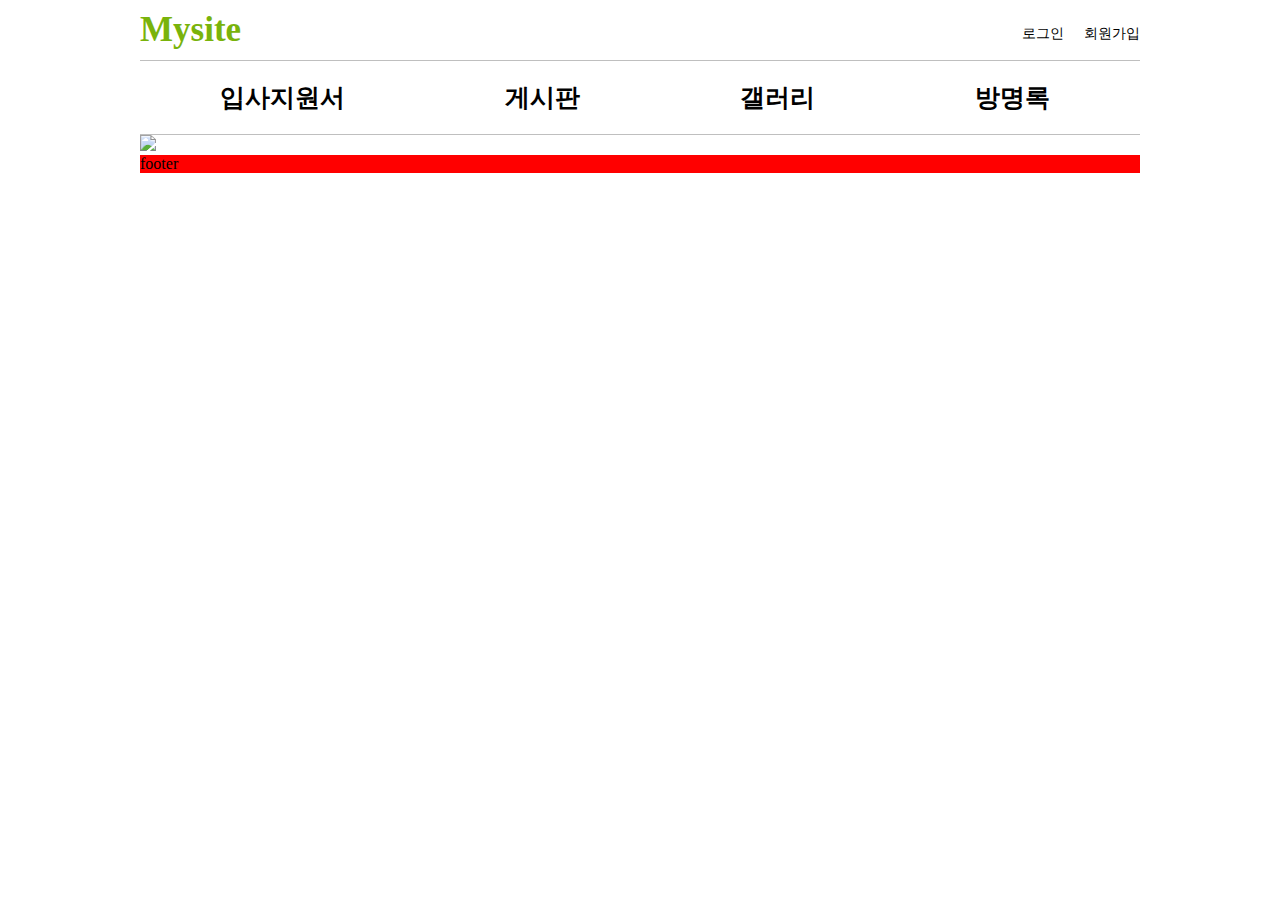
==== index.html @ 52c6e7ef "2022-04-10 index-nav 16:37" ====
<!DOCTYPE html>

<html lang="ko">
 <head>
<meta charset="UTF-8">
<title>Insert title here</title>
<link rel="stylesheet" href="./mysite.css"
</head>

<body>
<div id="wrap">
	<div id="header" class="clearfix">
		<h1>
			Mysite
		</h1>
		
		<ul class="clearfix">
			<li><a href="">로그인</a></li>
			<li><a href="">회원가입</a></li>
		</ul>
	</div>      
	
	<div id="nav" class="clearfix">
		<ul>
			<li>입사지원서</li>
			<li>게시판</li>
			<li>갤러리</li>
			<li>방명록</li>
		</ul>
	</div>     
	
	<div id="contents">	
		<img src="../img/jung.jpg">
	</div>     
	
	<div id="footer">
		footer
	</div>     
</div>
</body>
    
</html>
---- mysite.css ----
@charset "UTF-8";
/**************************** 초기화 ********************************/
/* 여백 초기화 */
html, body, div, span, applet, object, iframe,
h1, h2, h3, h4, h5, h6, p, blockquote, pre,
a, abbr, acronym, address, big, cite, code,
del, dfn, em, img, ins, kbd, q, s, samp,
small, strike, strong, sub, sup, tt, var,
b, u, i, center,
dl, dt, dd, ol, ul, li,
fieldset, form, label, legend,
table, caption, tbody, tfoot, thead, tr, th, td,
article, aside, canvas, details, embed, 
figure, figcaption, footer, header, hgroup, 
menu, nav, output, ruby, section, summary,
time, mark, audio, video {margin: 0px; padding: 0px;}

/* 리스트 초기화 */
ul, ol {list-style-type: none;}

/* 링크 초기화 */
a:link    {color: #000000; text-decoration: none;}     /* 방문전 링크일때 자홍색 선없음 */
a:visited {color: #000000; text-decoration: none;}      /* 방문했던 링크일때 회색 위에선*/
a:hover   {color: #000000; text-decoration: none;}   /* 마우스오버일때 파란색 아래선 */
a:active  {color: #000000; text-decoration: none;} /* 클릭했을때 빨간색 중앙선*/ 

/* clearfix */
.clearfix{*zoom:1;}
.clearfix:before, .clearfix:after {display: block; content: ""; line-height: 0;}
.clearfix:after {clear: both;}

/****************** 레이아웃 ***********************/
#wrap {
	margin: 0px auto;
	width: 1000px;
}

#wrap > #header {
	padding: 10px 0px 10px 0px;
	border-bottom: 1px solid #bfbfbf;
}

#wrap > #nav {
	/* background-color: #00ff00; */
	padding: 10px 0px 10px 0px;
	border-bottom: 1px solid #bfbfbf;
}

#wrap > #contents {
	/* background-color: #ff00ff; */
}

#wrap > #footer {
	background-color: #ff0000;	
}

/****************** header (로고 로그인 회원가입) ***********************/

#header > h1 {
	float: left;
	color: #79b30b;
	font-size: 35px;
	font-weight: bold;
}

#header ul {
	margin: 15px 0px 0px 0px;
	float: right;
}

#header ul > li {
	margin: 0px 0px 0px 20px;
	float: left;
	font-size: 14px;
}

/****************** nav (입사지원서 게시판 갤러리 방명록) ***********************/

#nav ul > li {
	padding: 10px 80px;
	float: left;
	/* border: 1px solid #000000; */
	color: #000000;
	font-size: 25px;
	font-weight: bold;
}

/****************** contents (img text) ***********************/
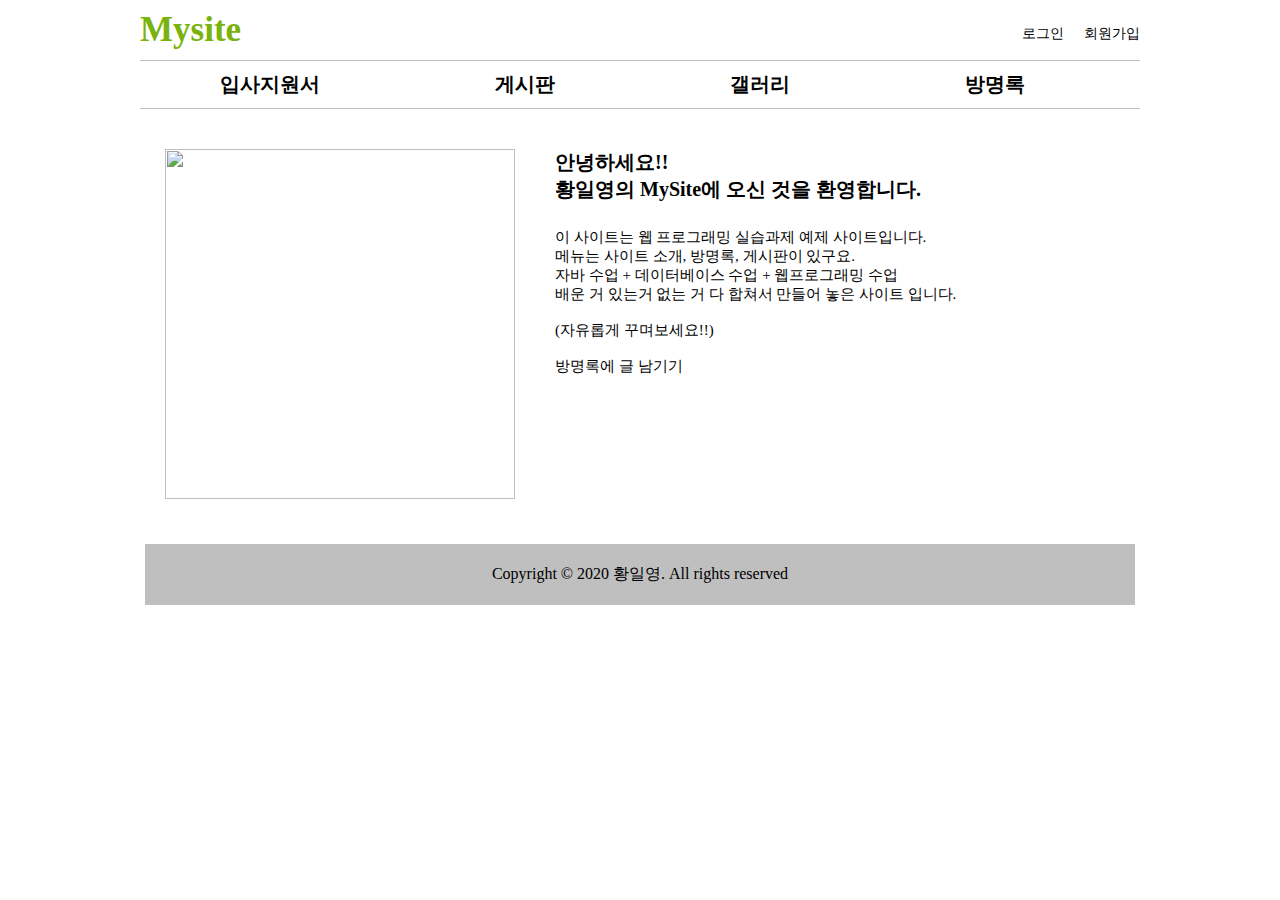
==== commit 1cef0c60: "2022-04-11 index_mysite 과제" ====
--- a/index.html
+++ b/index.html
@@ -4,7 +4,7 @@
  <head>
 <meta charset="UTF-8">
 <title>Insert title here</title>
-<link rel="stylesheet" href="./mysite.css"
+<link rel="stylesheet" href="./mysite.css">
 </head>
 
 <body>
@@ -22,19 +22,55 @@
 	
 	<div id="nav" class="clearfix">
 		<ul>
-			<li>입사지원서</li>
-			<li>게시판</li>
-			<li>갤러리</li>
-			<li>방명록</li>
+			<li><a href="">입사지원서</a></li>
+			<li><a href="">게시판</a></li>
+			<li><a href="">갤러리</a></li>
+			<li><a href="">방명록</a></li>
 		</ul>
 	</div>     
 	
-	<div id="contents">	
-		<img src="../img/jung.jpg">
+	<div id="contents" class="clearfix">
+		
+		<img src="../css_02/img/jung.jpg">
+		
+		<h2>
+			안녕하세요!!<br>
+			황일영의 MySite에 오신 것을 환영합니다.
+		</h2>
+		
+		<p>
+			이 사이트는 웹 프로그래밍 실습과제 예제 사이트입니다.<br>
+			메뉴는 사이트 소개, 방명록, 게시판이 있구요.<br>
+			자바 수업 + 데이터베이스 수업 + 웹프로그래밍 수업 <br>
+			배운 거 있는거 없는 거 다 합쳐서 만들어 놓은 사이트 입니다.
+			<br><br>
+			(자유롭게 꾸며보세요!!)
+			<br><br>	
+			방명록에 글 남기기
+		</p>	
 	</div>     
 	
+<!-- 	<div id="test">
+		
+		<h2>
+			안녕하세요!!<br>
+			황일영의 MySite에 오신 것을 환영합니다.
+		</h2>
+		
+		<p>
+			이 사이트는 웹 프로그래밍 실습과제 예제 사이트입니다.<br>
+			메뉴는 사이트 소개, 방명록, 게시판이 있구요.<br>
+			자바 수업 + 데이터베이스 수업 + 웹프로그래밍 수업 <br>
+			배운 거 있는거 없는 거 다 합쳐서 만들어 놓은 사이트 입니다.
+			<br><br>
+			(자유롭게 꾸며보세요!!)
+			<br><br>	
+			방명록에 글 남기기
+		</p>	
+	</div> -->
+	
 	<div id="footer">
-		footer
+		<p>Copyright &copy 2020 황일영. All rights reserved</p>
 	</div>     
 </div>
 </body>
--- a/mysite.css
+++ b/mysite.css
@@ -42,16 +42,28 @@
 
 #wrap > #nav {
 	/* background-color: #00ff00; */
-	padding: 10px 0px 10px 0px;
 	border-bottom: 1px solid #bfbfbf;
 }
 
 #wrap > #contents {
 	/* background-color: #ff00ff; */
+	/* border-bottom: 1px solid #bfbfbf; */
 }
 
+/* #wrap > #test {
+	background-color: #ff00ff;
+	padding: 30px 30px 20px 25px;
+	margin: 40px 40px 40px 25px;
+	border-bottom: 1px solid #bfbfbf;
+	background: #ffffff url(../css_02/img/jung.jpg) no-repeat fixed left center;
+} */
+
 #wrap > #footer {
-	background-color: #ff0000;	
+	margin: 5px;
+	padding: 20px;
+	background-color: #bfbfbf;
+	text-align: center;	
+	/* border: 1px solid #000000; */
 }
 
 /****************** header (로고 로그인 회원가입) ***********************/
@@ -77,15 +89,37 @@
 /****************** nav (입사지원서 게시판 갤러리 방명록) ***********************/
 
 #nav ul > li {
-	padding: 10px 80px;
+	padding: 10px 95px 10px 80px;
 	float: left;
 	/* border: 1px solid #000000; */
 	color: #000000;
-	font-size: 25px;
+	font-size: 20px;
 	font-weight: bold;
 }
 
 /****************** contents (img text) ***********************/
 
+#contents img {
+	margin: 40px 40px 40px 25px;
+	float: left;
+	width: 350px;
+	height: 350px;
+	/* border: 1px solid #000000;  */
+}
+
+#contents > h2 { 
+	margin: 40px 0px 25px 0px;
+	float: left;
+	font-size: 20px;
+	/* border: 1px solid #000000; */ 
+}
+
+#contents > p {
+	float: left;
+	font-size: 15px;
+	/* border: 1px solid #000000; */ 
+}
+
+/****************** test (img text) ***********************/
 
 
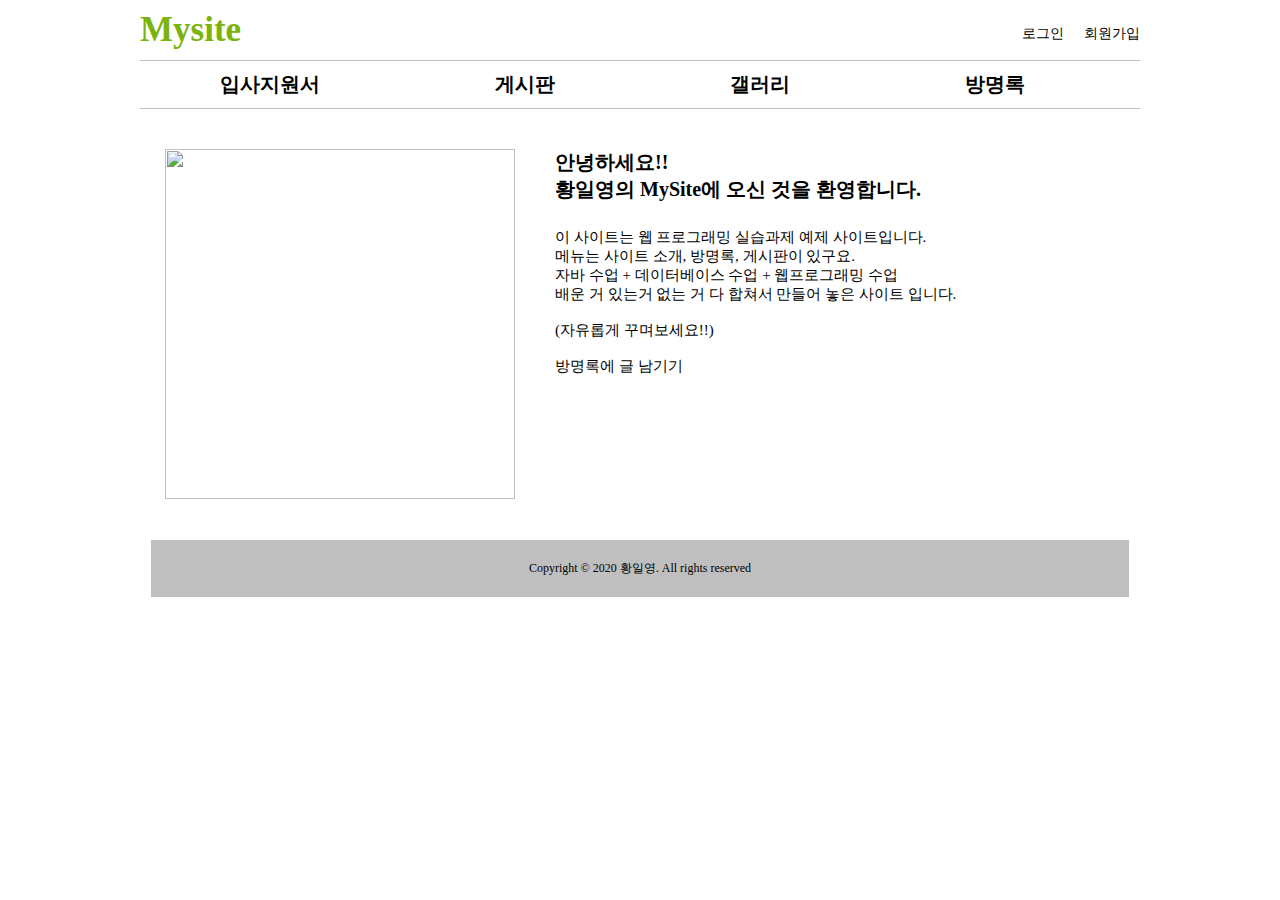
==== commit 8014f6fb: "2022-04-11 subpage_게시판_html 초안" ====
--- a/index.html
+++ b/index.html
@@ -3,7 +3,7 @@
 <html lang="ko">
  <head>
 <meta charset="UTF-8">
-<title>Insert title here</title>
+<title>mysite</title>
 <link rel="stylesheet" href="./mysite.css">
 </head>
 
@@ -70,7 +70,7 @@
 	</div> -->
 	
 	<div id="footer">
-		<p>Copyright &copy 2020 황일영. All rights reserved</p>
+		<p>Copyright &copy; 2020 황일영. All rights reserved</p>
 	</div>     
 </div>
 </body>
--- a/mysite.css
+++ b/mysite.css
@@ -45,10 +45,10 @@
 	border-bottom: 1px solid #bfbfbf;
 }
 
-#wrap > #contents {
-	/* background-color: #ff00ff; */
-	/* border-bottom: 1px solid #bfbfbf; */
-}
+/* #wrap > #contents {
+	background-color: #ff00ff;
+	border-bottom: 1px solid #bfbfbf;
+} */
 
 /* #wrap > #test {
 	background-color: #ff00ff;
@@ -59,10 +59,11 @@
 } */
 
 #wrap > #footer {
-	margin: 5px;
+	margin: 11px;
 	padding: 20px;
 	background-color: #bfbfbf;
 	text-align: center;	
+	font-size: 12px;
 	/* border: 1px solid #000000; */
 }
 
@@ -100,7 +101,7 @@
 /****************** contents (img text) ***********************/
 
 #contents img {
-	margin: 40px 40px 40px 25px;
+	margin: 40px 40px 30px 25px;
 	float: left;
 	width: 350px;
 	height: 350px;
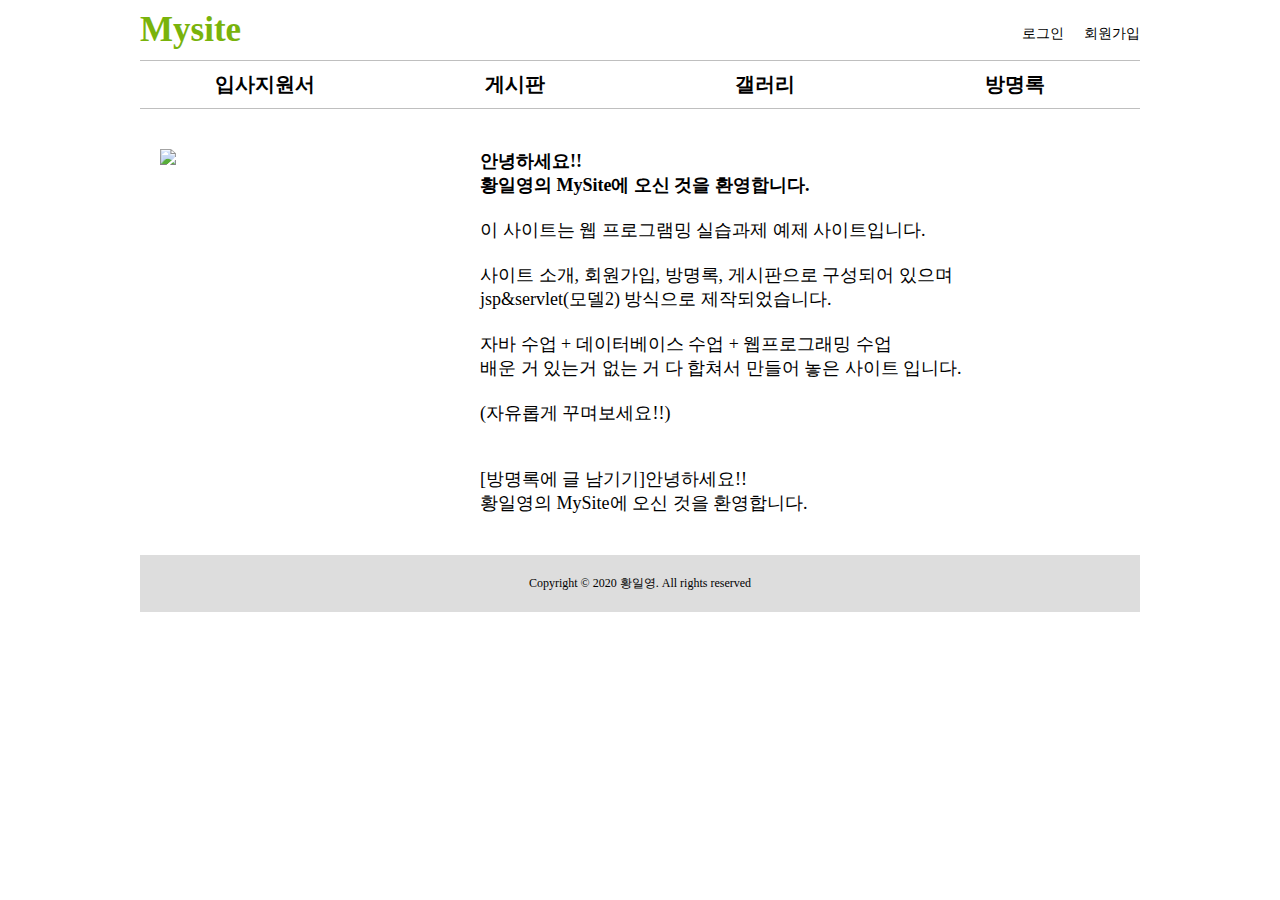
==== commit 89b2fdb1: "2022-04-11 오전수업 11:46" ====
--- a/index.html
+++ b/index.html
@@ -4,7 +4,8 @@
  <head>
 <meta charset="UTF-8">
 <title>mysite</title>
-<link rel="stylesheet" href="./mysite.css">
+<link rel="stylesheet" href="./assets/css/mysite.css">
+<link rel="stylesheet" href="./assets/css/main.css">
 </head>
 
 <body>
@@ -31,44 +32,29 @@
 	
 	<div id="contents" class="clearfix">
 		
-		<img src="../css_02/img/jung.jpg">
+		<img id="img-profile" src="./assets/img/jung.jpg">
 		
-		<h2>
-			안녕하세요!!<br>
+		<p id="greetings">
+			<span class="bold">안녕하세요!!<br>
+            황일영의 MySite에 오신 것을 환영합니다.<br>
+            <br>
+            </span>
+            이 사이트는 웹 프로그램밍 실습과제 예제 사이트입니다.<br>
+            
+            <br>
+            사이트 소개, 회원가입, 방명록, 게시판으로 구성되어 있으며<br>
+            jsp&servlet(모델2) 방식으로 제작되었습니다.<br>
+            <br>
+            자바 수업 + 데이터베이스 수업 + 웹프로그래밍 수업<br>
+            배운 거 있는거 없는 거 다 합쳐서 만들어 놓은 사이트 입니다.<br>
+            <br>
+            (자유롭게 꾸며보세요!!)<br>
+            <br><br>
+            <a class="" href="">[방명록에 글 남기기]</a>안녕하세요!!<br>
 			황일영의 MySite에 오신 것을 환영합니다.
-		</h2>
-		
-		<p>
-			이 사이트는 웹 프로그래밍 실습과제 예제 사이트입니다.<br>
-			메뉴는 사이트 소개, 방명록, 게시판이 있구요.<br>
-			자바 수업 + 데이터베이스 수업 + 웹프로그래밍 수업 <br>
-			배운 거 있는거 없는 거 다 합쳐서 만들어 놓은 사이트 입니다.
-			<br><br>
-			(자유롭게 꾸며보세요!!)
-			<br><br>	
-			방명록에 글 남기기
-		</p>	
-	</div>     
-	
-<!-- 	<div id="test">
-		
-		<h2>
-			안녕하세요!!<br>
-			황일영의 MySite에 오신 것을 환영합니다.
-		</h2>
-		
-		<p>
-			이 사이트는 웹 프로그래밍 실습과제 예제 사이트입니다.<br>
-			메뉴는 사이트 소개, 방명록, 게시판이 있구요.<br>
-			자바 수업 + 데이터베이스 수업 + 웹프로그래밍 수업 <br>
-			배운 거 있는거 없는 거 다 합쳐서 만들어 놓은 사이트 입니다.
-			<br><br>
-			(자유롭게 꾸며보세요!!)
-			<br><br>	
-			방명록에 글 남기기
-		</p>	
-	</div> -->
-	
+		</p>
+		</div>     
+
 	<div id="footer">
 		<p>Copyright &copy; 2020 황일영. All rights reserved</p>
 	</div>     
--- a/assets/css/mysite.css
+++ b/assets/css/mysite.css
@@ -0,0 +1,99 @@
+@charset "UTF-8";
+/* ***************초기화*************************** */
+/* 여백초기화 */
+body, div, ul, li, dl, dt, ol, 
+h1, h2, h3, h4, h5, h6, input, 
+fieldset, legend, p, select, 
+table, th, td, tr, textarea, 
+button, form {
+    margin: 0; padding: 0;
+}
+
+/* 리스트 초기화 */
+ul, ol {list-style-type: none;}
+
+/* 링크 초기화 */
+a:link    {color: #000000; text-decoration: none;}	  /* 방문전 링크일때 자홍색 선없음 */
+a:visited {color: #000000; text-decoration: none;} 	  /* 방문했던 링크일때 회색 위에선*/
+a:hover   {color: #000000; text-decoration: none;}   /* 마우스오버일때 파란색 아래선 */
+a:active  {color: #000000; text-decoration: none;}   /* 클릭했을때 빨간색 중앙선*/ 
+
+
+/* clearfix */
+.clearfix{*zoom:1;}
+.clearfix:before, .clearfix:after {display: block; content: ""; line-height: 0;}
+.clearfix:after {clear: both;}
+
+.bold {font-weight: bold;}
+
+/* ******************레이아웃************************** */
+#wrap {
+	margin: 0px auto;
+	width: 1000px;
+}
+
+#wrap > #header {
+	padding: 10px 0px 10px 0px;
+	border-bottom: 1px solid #bfbfbf;
+}
+
+#wrap > #nav {
+	padding: 10px 0px 10px 0px;
+	border-bottom: 1px solid #bfbfbf;
+}
+
+#wrap > #contents {
+	padding: 40px 20px 40px 20px;
+}
+
+#wrap > #footer {
+	padding: 20px 0px 20px 0px; 
+	background-color: #dddddd;
+}
+
+/* #wrap > #footer {
+	padding: 10px 0px 10px 0px; 
+	background-color: #dddddd;
+	height: 100px;
+} */
+
+/* ******************해더(로고  로그인,회원가입)************************** */
+#header > h1 {
+	float: left;
+	color: #79B30B;
+	font-size: 35px;
+	font-weight: bold;
+}
+
+#header ul {
+	margin: 15px 0px 0px 0px;
+	float: right;
+}
+
+#header ul>li {
+	margin: 0px 0px 0px 20px;
+	float: left;
+	font-size: 14px;
+}
+
+/* ******************네비(메인메뉴)************************** */
+
+#nav ul > li {
+		float: left;
+		width: 250px; 
+		font-size: 20px;
+		font-weight: bold;
+		text-align: center; 
+		/* border: 1px solid #000000; */
+}
+
+/****************** footer ***********************/
+
+#footer p {
+	text-align: center;
+	font-size: 12px;
+}
+
+
+
+
--- a/assets/css/main.css
+++ b/assets/css/main.css
@@ -0,0 +1,15 @@
+@charset "UTF-8";
+
+/*********************** 메인 본문 *********************/
+
+#img-profile {
+	margin: 0px 20px 0px 0px;
+	width: 300px;
+	float: left;
+}
+
+#greetings {
+	float: left;
+	font-size: 18px;
+}
+
